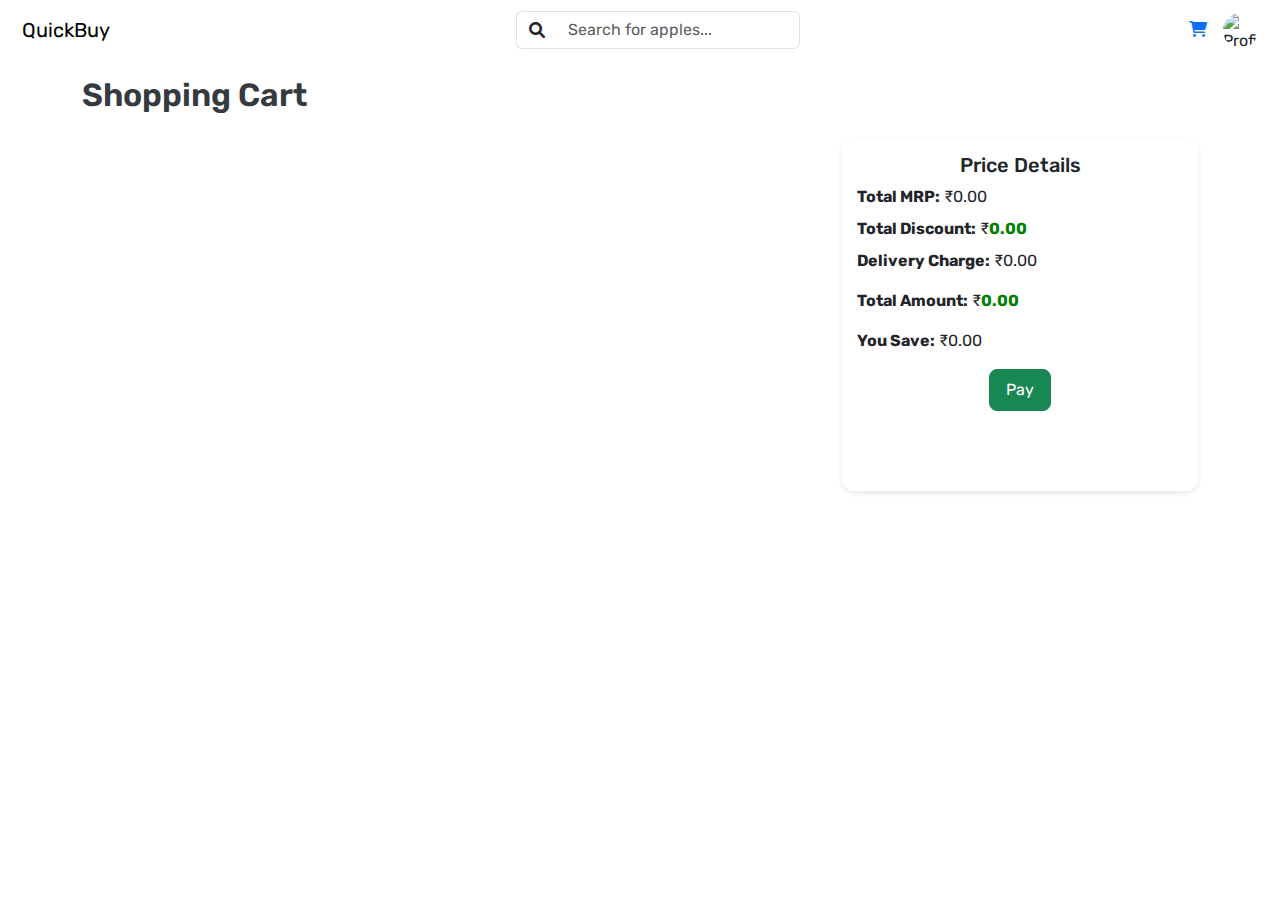
==== cart.html @ aa6a93ea "Update cart.html" ====
<!DOCTYPE html>
<html lang="en">
<head>
    <meta charset="UTF-8">
    <meta name="viewport" content="width=device-width, initial-scale=1.0">
    <link href="https://cdn.jsdelivr.net/npm/bootstrap@5.3.0-alpha1/dist/css/bootstrap.min.css" rel="stylesheet">
    <link rel="preconnect" href="https://fonts.googleapis.com">
    <link rel="preconnect" href="https://fonts.gstatic.com" crossorigin>
    <link href="https://fonts.googleapis.com/css2?family=Rubik:wght@300;400;500;600;700&display=swap" rel="stylesheet">
    <link rel="stylesheet" href="https://cdnjs.cloudflare.com/ajax/libs/font-awesome/6.0.0-beta3/css/all.min.css">
    <title>QuickBuy - Cart</title>
    <style>
         body {
            background-color: #ffffff;
            font-family: "Rubik", sans-serif;
        }
        .card {
            border: none;
            border-radius: 12px;
            box-shadow: 0 4px 10px rgba(0, 0, 0, 0.1);
            transition: transform 0.3s;
        }
        .card:hover {
            transform: translateY(-5px);
        }
        .card-img-top {
            border-radius: 12px;
            object-fit: contain;
            height: 80px;
        }
        .total-price {
            font-size: 1rem;
            font-weight: bold;
            color: #007bff;
        }
        .delete-btn {
            cursor: pointer;
            color: red;
            font-size: 0.9rem;
        }
        .price-text {
            font-size: 0.9rem;
        }
        .bg-light-gray {
            background-color: #ffffff;
        }
        .section-title {
            font-weight: 600;
            color: #343a40;
        }
        .price-details {
            background-color: #ffffff;
            border-radius: 12px;
            box-shadow: 0 2px 5px rgba(0, 0, 0, 0.1);
            padding: 15px;
        }
        .discount-price, .total-amount {
            color: green;
            font-weight: bold;
        }
        .amount-value {
            color: green;
            font-weight: bold;
        }
        @media (max-width: 576px) {
            h2 {
                font-size: 1.5rem;
                text-align: center; /* Center title on mobile */
            }
            .total-price {
                font-size: 1rem;
            }
            .delete-btn {
                font-size: 1rem;
            }
            .card-img-top {
                height: 60px;
            }
            .price-details {
                padding: 10px; /* Adjust padding for mobile */
            }
            .scrollable-column {
                padding: 5px; /* Less padding for mobile */
            }
            .bottom-nav a {
                font-size: 14px; /* Smaller font size for mobile */
            }
        }
        @media (max-width: 768px) {
            .bottom-nav {
                display: flex;
                justify-content: space-around;
                align-items: center;
                position: fixed;
                bottom: 0;
                left: 0;
                width: 100%;
                background-color: #ffffff;
                box-shadow: 0 -2px 10px rgba(0, 0, 0, 0.1);
                padding: 10px 0;
                z-index: 1000; /* Ensure the bottom nav appears above other content */
            }
            .bottom-nav a {
                font-size: 18px;
                color: #000;
                text-align: center;
                flex-grow: 1;
                text-decoration: none;
            }
            .desktop-nav {
                display: none;
            }
            .mobile-nav {
                display: flex;
                justify-content: space-between;
                align-items: center;
                padding: 10px;
                background-color: #ffffff;
                box-shadow: 0 2px 10px rgba(0, 0, 0, 0.1);
            }
            .nav-search {
                max-width: 60%;
            }
        }
        @media (min-width: 769px) {
            .bottom-nav {
                display: none;
            }
            .desktop-nav {
                display: flex;
                justify-content: space-between;
                align-items: center;
                padding: 10px;
                background-color: #ffffff;
            }
            .nav-search {
                max-width: 500px;
            }
            .mobile-nav {
                display: none;
            }
        }
        .profile-img {
            width: 35px;
            height: 35px;
            border-radius: 50%;
            object-fit: cover;
        }
        .desktop-nav, .mobile-nav {
            position: sticky;
            top: 0;
            z-index: 1000;
            background-color: #ffffff;
        }
        .scrollable-column {
            max-height: 60vh; /* Adjust height as needed */
            overflow-y: auto;
            overflow-x: hidden;
            padding: 10px; /* Add some padding for better spacing */
        }
        .price-details {
            position: sticky;
            top: 0;
            background-color: #ffffff; /* Ensure background color for sticky */
            padding: 15px;
            border-radius: 12px;
            box-shadow: 0 2px 5px rgba(0, 0, 0, 0.1);
        }
        .pay-button {
            margin-bottom: 5%;
            font-size: 1rem; /* Larger font size */
            transition: background-color 0.3s; /* Smooth background color transition */
        }

        .pay-button:hover {
            background-color: #0056b3; /* Darker shade on hover */
        }
     /* Spinner Styles */
     .loader {
            width: 20px;
            aspect-ratio: 1;
            background: #25b09b;
            box-shadow: 0 0 60px 15px #25b09b;
            transform: translate(-80px);
            clip-path: inset(0);
            animation:
                l4-1 0.5s ease-in-out infinite alternate,
                l4-2 1s ease-in-out infinite;
        }

        @keyframes l4-1 {
            100% {transform: translateX(80px)}
        }

        @keyframes l4-2 {
            33% {clip-path: inset(0 0 0 -100px)}
            50% {clip-path: inset(0 0 0 0)}
            83% {clip-path: inset(0 -100px 0 0)}
        }

        #spinner {
            display: none; /* Initially hidden */
            justify-content: center;
            align-items: center;
            position: fixed;
            top: 0;
            left: 0;
            right: 0;
            bottom: 0;
            background: rgb(255, 255, 255); /* Semi-transparent background */
        }
    </style>
</head>
<body>

<!-- Mobile Navbar -->
<nav class="navbar mobile-nav">
    <a class="navbar-brand" href="#">QuickBuy</a>
    <form class="d-flex nav-search">
        <div class="input-group">
            <span class="input-group-text bg-white border-end-0">
                <i class="fas fa-search"></i>
            </span>
            <input class="form-control border-start-0" type="search" placeholder="Search for apples..." aria-label="Search" id="searchInput">
        </div>
    </form>
</nav>

<!-- Desktop Navbar -->
<nav class="navbar desktop-nav">
    <div class="container-fluid">
        <a class="navbar-brand" href="#">QuickBuy</a>
        <form class="d-flex nav-search">
            <div class="input-group">
                <span class="input-group-text bg-white border-end-0">
                    <i class="fas fa-search"></i>
                </span>
                <input type="search" class="form-control border-start-0" placeholder="Search for apples..." aria-label="Search" id="searchInputDesktop">
            </div>
        </form>
        <div class="d-flex align-items-center">
            <a href="cart.html" class="me-3"><i class="fas fa-shopping-cart fa-2"></i></a>
            <img src="https://upload.wikimedia.org/wikipedia/commons/9/99/Sample_User_Icon.png" alt="Profile" class="profile-img" id="profileImage">
        </div>
    </div>
</nav>
<div id="spinner">
    <div class="loader"></div>
</div>
<!-- Bottom Navbar for Mobile View -->
<nav class="bottom-nav">
    <a href="Quickbuy-Home.html"><i class="fas fa-home"></i><br>Home</a>
    <a href="User-Profile.html" id="profileLink"><img src="https://upload.wikimedia.org/wikipedia/commons/9/99/Sample_User_Icon.png" alt="Profile" class="profile-img" style="width: 24px; height: 24px;"><br>You</a>
    <a href="#"><i class="fas fa-ellipsis-h"></i><br>More</a>
    <a href="cart.html"><i class="fas fa-shopping-cart fa-2"></i><br>Cart</a>
</nav>

<div class="container mt-3">
    <h2 class="text-left mb-4 section-title">Shopping Cart</h2>
    <div class="row">
        <div class="col-lg-8 col-md-12 scrollable-column" id="cartItemsContainer">
            <div id="cartItems" class="row"></div>
        </div>
        <div class="col-lg-4 col-md-12">
            <div class="price-details">
                <h5 class="text-center">Price Details</h5>
                <div class="mb-2">
                    <strong>Total MRP:</strong> ₹<span id="totalMRP">0.00</span>
                </div>
                <div class="mb-2">
                    <strong>Total Discount:</strong> ₹<span id="totalDiscount" class="amount-value">0.00</span>
                </div>
                <div class="mb-3">
                    <strong>Delivery Charge:</strong> ₹<span id="deliveryCharge">0.00</span>
                </div>
                <div class="mb-3">
                    <strong>Total Amount:</strong> ₹<span id="totalAmount" class="amount-value">0.00</span>
                </div>
                <div class="mb-3">
                    <strong>You Save:</strong> ₹<span id="totalSavings">0.00</span>
                </div>
                <div class="text-center mb-5"> <!-- Added mb-5 for bottom margin -->
                    <button id="payButton" class="btn btn-success btn-lg pay-button">Pay</button> <!-- Added btn-lg for larger button -->
                </div>
            </div>
        </div>
    </div>
</div>
<script type="module">
    import { initializeApp } from "https://www.gstatic.com/firebasejs/9.0.2/firebase-app.js";
    import { getDatabase, ref, get, remove, set } from "https://www.gstatic.com/firebasejs/9.0.2/firebase-database.js";
    import { getAuth, onAuthStateChanged } from "https://www.gstatic.com/firebasejs/9.0.2/firebase-auth.js";

    const firebaseConfig = {
        apiKey: "AIzaSyBjZDiWXkOclw7RmmU31822nPuj9px1hSA",
        authDomain: "quickbuy-29329.firebaseapp.com",
        projectId: "quickbuy-29329",
        storageBucket: "quickbuy-29329.appspot.com",
        messagingSenderId: "956510631625",
        appId: "1:956510631625:web:678411a2530ef065b97f18"
    };

    const app = initializeApp(firebaseConfig);
    const database = getDatabase(app);
    const auth = getAuth(app);
    let currentUserId = null;

    onAuthStateChanged(auth, (user) => {
    if (user) {
        currentUserId = user.uid;
        loadCartFromLocalStorage(); // Try loading from local storage first
        fetchCart(); // Fetch from Firebase as well

        // Get the user photo URL
        const userProfilePic = user.photoURL || 'https://upload.wikimedia.org/wikipedia/commons/9/99/Sample_User_Icon.png'; // Fallback to a default image if no photo is set

        // Store profile picture in local storage
        localStorage.setItem('userProfilePic', userProfilePic);

        // Update the profile image for desktop and mobile nav
        updateProfileImage(userProfilePic);
    } else {
        alert('You need to log in to view your cart.');
    }
});

// Function to update profile image in the UI
function updateProfileImage(src) {
    const profileIconDesktop = document.getElementById('profileImage');
    const profileIconMobile = document.querySelector('#profileLink img');

    if (profileIconDesktop) {
        profileIconDesktop.src = src; // Set the desktop profile image source
        profileIconDesktop.alt = 'User Profile Picture'; // Set alt text
    }

    if (profileIconMobile) {
        profileIconMobile.src = src; // Set the mobile profile image source
        profileIconMobile.alt = 'User Profile Picture'; // Set alt text
    }
}

// Load profile picture from local storage on page load
window.addEventListener('DOMContentLoaded', () => {
    const storedProfilePic = localStorage.getItem('userProfilePic');
    if (storedProfilePic) {
        updateProfileImage(storedProfilePic);
    }
});



    async function fetchCart() {
        showSpinner(); // Show spinner when fetching cart
        if (!currentUserId) return;

        const cartRef = ref(database, `carts/${currentUserId}`);
        const snapshot = await get(cartRef);
        hideSpinner(); // Hide spinner after fetching cart

        if (snapshot.exists()) {
            const cart = snapshot.val();
            storeCartInLocalStorage(cart); // Store cart in local storage
            renderCart(cart);
        } else {
            console.log("No data available");
            renderCart({}); // Ensure we render an empty cart
        }
    }

    function loadCartFromLocalStorage() {
        const cart = JSON.parse(localStorage.getItem(`cart_${currentUserId}`));
        if (cart) {
            console.log("Loaded cart from local storage:", cart);
            renderCart(cart);
        } else {
            console.log("No cart found in local storage.");
        }
    }

    function storeCartInLocalStorage(cart) {
        localStorage.setItem(`cart_${currentUserId}`, JSON.stringify(cart));
        console.log("Stored cart in local storage.");
    }

    function renderCart(cart) {
        const cartItemsContainer = document.getElementById('cartItems');
        const totalAmountElement = document.getElementById('totalAmount');
        const totalMRPElement = document.getElementById('totalMRP');
        const totalDiscountElement = document.getElementById('totalDiscount');
        const totalSavingsElement = document.getElementById('totalSavings');
        const deliveryChargeElement = document.getElementById('deliveryCharge');

        cartItemsContainer.innerHTML = '';

        let totalAmount = 0;
        let totalMRP = 0;
        let totalDiscount = 0;

        Object.entries(cart).forEach(([key, item]) => {
            const col = document.createElement('div');
            col.className = 'col-12 mb-3 bg-light-gray';

            const row = document.createElement('div');
            row.className = 'row align-items-center';

            const imgCol = document.createElement('div');
            imgCol.className = 'col-3';
            const img = document.createElement('img');
            img.src = item.imageURL;
            img.className = 'card-img-top';
            imgCol.appendChild(img);
            row.appendChild(imgCol);

            const nameQtyCol = document.createElement('div');
            nameQtyCol.className = 'col-5';
            const title = document.createElement('h5');
            title.className = 'card-title mb-0';
            title.textContent = item.productName;
            nameQtyCol.appendChild(title);

            const qty = document.createElement('p');
            qty.className = 'mb-0';
            qty.textContent = `Qty: ${item.quantity} ${item.qtyUnit}`; // Display quantity and unit
            nameQtyCol.appendChild(qty);
            row.appendChild(nameQtyCol);

            const priceCol = document.createElement('div');
            priceCol.className = 'col-3';
            const finalPrice = document.createElement('p');
            finalPrice.className = 'price-text';
            finalPrice.innerHTML = `₹${(item.finalPrice * item.quantity).toFixed(2)}`;
            priceCol.appendChild(finalPrice);
            row.appendChild(priceCol);

            const deleteCol = document.createElement('div');
            deleteCol.className = 'col-1 text-center';
            const deleteBtn = document.createElement('span');
            deleteBtn.innerHTML = '<i class="fas fa-trash"></i>';
            deleteBtn.className = 'delete-btn';
            deleteBtn.addEventListener('click', () => {
                removeCartItem(key);
            });
            deleteCol.appendChild(deleteBtn);
            row.appendChild(deleteCol);

            col.appendChild(row);
            cartItemsContainer.appendChild(col);

            const itemQuantity = parseInt(item.quantity);
            const itemFinalPrice = parseFloat(item.finalPrice);
            const itemOriginalPrice = parseFloat(item.originalPrice);

            totalAmount += itemFinalPrice * itemQuantity;
            totalMRP += itemOriginalPrice * itemQuantity;
            totalDiscount += (itemOriginalPrice - itemFinalPrice) * itemQuantity;
        });

        // Calculate delivery charge
        let deliveryCharge = 0;
        if (totalAmount < 500) {
            deliveryCharge = 50;
        }
        
        // Update total amounts in the UI
        totalAmount += deliveryCharge; // Add delivery charge to total amount
        totalAmountElement.innerHTML = `<span class="amount-value">₹${totalAmount.toFixed(2)}</span>`;
        totalMRPElement.innerHTML = `₹${totalMRP.toFixed(2)}`;
        totalDiscountElement.innerHTML = `<span class="amount-value">₹${totalDiscount.toFixed(2)}</span>`;
        totalSavingsElement.innerHTML = `₹${totalDiscount.toFixed(2)}`;
        deliveryChargeElement.innerHTML = `₹${deliveryCharge.toFixed(2)}`;
    }

    async function removeCartItem(productId) {
        const cartRef = ref(database, `carts/${currentUserId}`);
        try {
            const snapshot = await get(cartRef);
            if (snapshot.exists()) {
                const cart = snapshot.val();
                delete cart[productId];

                await set(cartRef, cart);
                console.log('Item removed:', productId);
                storeCartInLocalStorage(cart);
                fetchCart();
            }
        } catch (error) {
            console.error('Error deleting item:', error);
        }
    }

    async function createOrder(cart) {
        const orderId = `order_${currentUserId}_${Date.now()}_${Math.floor(Math.random() * 10000)}`;
        const orderData = {
            orderId: orderId,
            userId: currentUserId,
            items: cart,
            totalAmount: calculateTotalAmount(cart),
            orderDate: new Date().toISOString()
        };

        const ordersRef = ref(database, `orders/${currentUserId}/${orderId}`);
        await set(ordersRef, orderData);
        console.log('Order created:', orderData);
    }

    function calculateTotalAmount(cart) {
        let total = 0;
        Object.values(cart).forEach(item => {
            total += item.finalPrice * item.quantity;
        });
        return total.toFixed(2);
    }

    document.getElementById('payButton').addEventListener('click', async () => {
        const cartRef = ref(database, `carts/${currentUserId}`);
        const snapshot = await get(cartRef);
        if (snapshot.exists()) {
            const cart = snapshot.val();
            await createOrder(cart);
            await removeAllCartItems();
            alert('Payment successful! Your cart has been cleared.');
        } else {
            alert('Your cart is empty.');
        }
    });

    async function removeAllCartItems() {
        const cartRef = ref(database, `carts/${currentUserId}`);
        try {
            await remove(cartRef);
            console.log('All items removed from cart.');
            localStorage.removeItem(`cart_${currentUserId}`);
            fetchCart();
        } catch (error) {
            console.error('Error removing cart items:', error);
        }
    }

    function showSpinner() {
        document.getElementById('spinner').style.display = 'flex'; // Ensure it's set to 'flex'
    }

    function hideSpinner() {
        document.getElementById('spinner').style.display = 'none';
    }

</script>


</body>
</html>
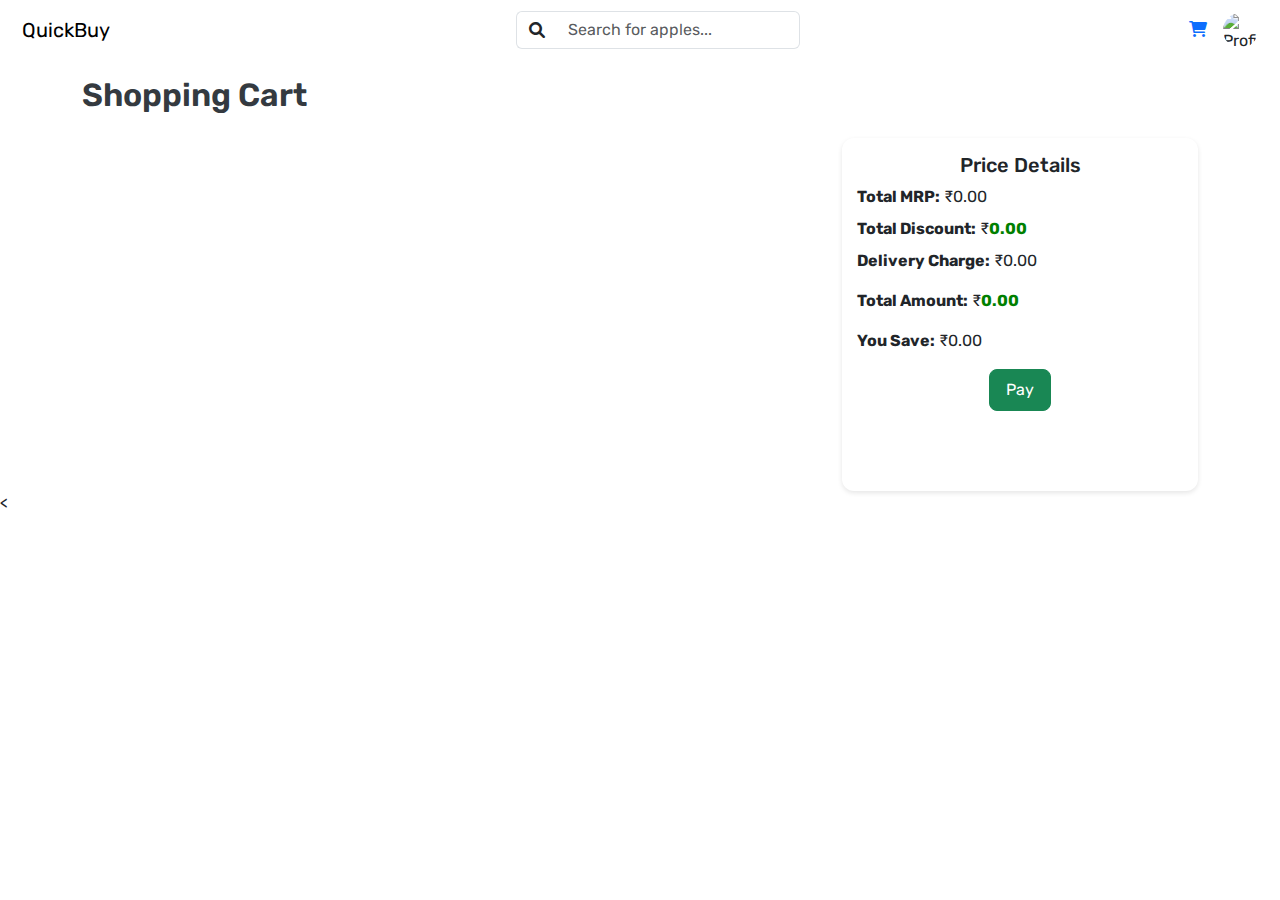
==== commit 2fecf6c6: "Update cart.html" ====
--- a/cart.html
+++ b/cart.html
@@ -249,8 +249,8 @@
 </div>
 <!-- Bottom Navbar for Mobile View -->
 <nav class="bottom-nav">
-    <a href="Quickbuy-Home.html"><i class="fas fa-home"></i><br>Home</a>
-    <a href="User-Profile.html" id="profileLink"><img src="https://upload.wikimedia.org/wikipedia/commons/9/99/Sample_User_Icon.png" alt="Profile" class="profile-img" style="width: 24px; height: 24px;"><br>You</a>
+    <a href="QuickBuy-Home.html"><i class="fas fa-home"></i><br>Home</a>
+    <a href="#" id="profileLink"><img src="https://upload.wikimedia.org/wikipedia/commons/9/99/Sample_User_Icon.png" alt="Profile" class="profile-img" style="width: 24px; height: 24px;"><br>You</a>
     <a href="#"><i class="fas fa-ellipsis-h"></i><br>More</a>
     <a href="cart.html"><i class="fas fa-shopping-cart fa-2"></i><br>Cart</a>
 </nav>
@@ -286,9 +286,9 @@
         </div>
     </div>
 </div>
-<script type="module">
+<<script type="module">
     import { initializeApp } from "https://www.gstatic.com/firebasejs/9.0.2/firebase-app.js";
-    import { getDatabase, ref, get, remove, set } from "https://www.gstatic.com/firebasejs/9.0.2/firebase-database.js";
+    import { getDatabase, ref, get, remove, set, update } from "https://www.gstatic.com/firebasejs/9.0.2/firebase-database.js";
     import { getAuth, onAuthStateChanged } from "https://www.gstatic.com/firebasejs/9.0.2/firebase-auth.js";
 
     const firebaseConfig = {
@@ -306,65 +306,45 @@
     let currentUserId = null;
 
     onAuthStateChanged(auth, (user) => {
-    if (user) {
-        currentUserId = user.uid;
-        loadCartFromLocalStorage(); // Try loading from local storage first
-        fetchCart(); // Fetch from Firebase as well
-
-        // Get the user photo URL
-        const userProfilePic = user.photoURL || 'https://upload.wikimedia.org/wikipedia/commons/9/99/Sample_User_Icon.png'; // Fallback to a default image if no photo is set
-
-        // Store profile picture in local storage
-        localStorage.setItem('userProfilePic', userProfilePic);
-
-        // Update the profile image for desktop and mobile nav
-        updateProfileImage(userProfilePic);
-    } else {
-        alert('You need to log in to view your cart.');
-    }
-});
-
-// Function to update profile image in the UI
-function updateProfileImage(src) {
-    const profileIconDesktop = document.getElementById('profileImage');
-    const profileIconMobile = document.querySelector('#profileLink img');
-
-    if (profileIconDesktop) {
-        profileIconDesktop.src = src; // Set the desktop profile image source
-        profileIconDesktop.alt = 'User Profile Picture'; // Set alt text
-    }
-
-    if (profileIconMobile) {
-        profileIconMobile.src = src; // Set the mobile profile image source
-        profileIconMobile.alt = 'User Profile Picture'; // Set alt text
-    }
-}
-
-// Load profile picture from local storage on page load
-window.addEventListener('DOMContentLoaded', () => {
-    const storedProfilePic = localStorage.getItem('userProfilePic');
-    if (storedProfilePic) {
-        updateProfileImage(storedProfilePic);
-    }
-});
-
-
+        if (user) {
+            currentUserId = user.uid;
+            loadCartFromLocalStorage();
+            fetchCart();
+
+            const userProfilePic = user.photoURL || 'https://upload.wikimedia.org/wikipedia/commons/9/99/Sample_User_Icon.png';
+
+            const profileIconDesktop = document.getElementById('profileImage');
+            const profileIconMobile = document.querySelector('#profileLink img');
+
+            if (profileIconDesktop) {
+                profileIconDesktop.src = userProfilePic;
+                profileIconDesktop.alt = 'User Profile Picture';
+            }
+
+            if (profileIconMobile) {
+                profileIconMobile.src = userProfilePic;
+                profileIconMobile.alt = 'User Profile Picture';
+            }
+        } else {
+            alert('You need to log in to view your cart.');
+        }
+    });
 
     async function fetchCart() {
-        showSpinner(); // Show spinner when fetching cart
+        showSpinner();
         if (!currentUserId) return;
 
         const cartRef = ref(database, `carts/${currentUserId}`);
         const snapshot = await get(cartRef);
-        hideSpinner(); // Hide spinner after fetching cart
+        hideSpinner();
 
         if (snapshot.exists()) {
             const cart = snapshot.val();
-            storeCartInLocalStorage(cart); // Store cart in local storage
+            storeCartInLocalStorage(cart);
             renderCart(cart);
         } else {
             console.log("No data available");
-            renderCart({}); // Ensure we render an empty cart
+            renderCart({});
         }
     }
 
@@ -421,7 +401,7 @@
 
             const qty = document.createElement('p');
             qty.className = 'mb-0';
-            qty.textContent = `Qty: ${item.quantity} ${item.qtyUnit}`; // Display quantity and unit
+            qty.textContent = `Qty: ${item.quantity} ${item.qtyUnit}`;
             nameQtyCol.appendChild(qty);
             row.appendChild(nameQtyCol);
 
@@ -456,14 +436,12 @@
             totalDiscount += (itemOriginalPrice - itemFinalPrice) * itemQuantity;
         });
 
-        // Calculate delivery charge
         let deliveryCharge = 0;
         if (totalAmount < 500) {
             deliveryCharge = 50;
         }
         
-        // Update total amounts in the UI
-        totalAmount += deliveryCharge; // Add delivery charge to total amount
+        totalAmount += deliveryCharge;
         totalAmountElement.innerHTML = `<span class="amount-value">₹${totalAmount.toFixed(2)}</span>`;
         totalMRPElement.innerHTML = `₹${totalMRP.toFixed(2)}`;
         totalDiscountElement.innerHTML = `<span class="amount-value">₹${totalDiscount.toFixed(2)}</span>`;
@@ -502,6 +480,35 @@
         const ordersRef = ref(database, `orders/${currentUserId}/${orderId}`);
         await set(ordersRef, orderData);
         console.log('Order created:', orderData);
+        
+        const userOrdersRef = ref(database, `userOrders/${currentUserId}/${orderId}`);
+        await set(userOrdersRef, orderData);
+        console.log('Order added to user account:', orderData);
+        
+        await updateStock(cart);
+    }
+
+    async function updateStock(cart) {
+        const updates = {};
+        for (const [productId, item] of Object.entries(cart)) {
+            const currentStockRef = ref(database, `products/${productId}/stockAvailable`);
+            const stockSnapshot = await get(currentStockRef);
+            if (stockSnapshot.exists()) {
+                const currentStock = parseInt(stockSnapshot.val());
+                const newStock = currentStock - parseInt(item.quantity);
+                if (newStock >= 0) {
+                    updates[`products/${productId}/stockAvailable`] = newStock;
+                } else {
+                    console.error(`Not enough stock for product ID: ${productId}`);
+                }
+            } else {
+                console.error(`Product ID: ${productId} does not exist.`);
+            }
+        }
+        if (Object.keys(updates).length > 0) {
+            await update(ref(database), updates);
+            console.log('Stock updated successfully:', updates);
+        }
     }
 
     function calculateTotalAmount(cart) {
@@ -538,13 +545,12 @@
     }
 
     function showSpinner() {
-        document.getElementById('spinner').style.display = 'flex'; // Ensure it's set to 'flex'
+        document.getElementById('spinner').style.display = 'flex';
     }
 
     function hideSpinner() {
         document.getElementById('spinner').style.display = 'none';
     }
-
 </script>
 
 
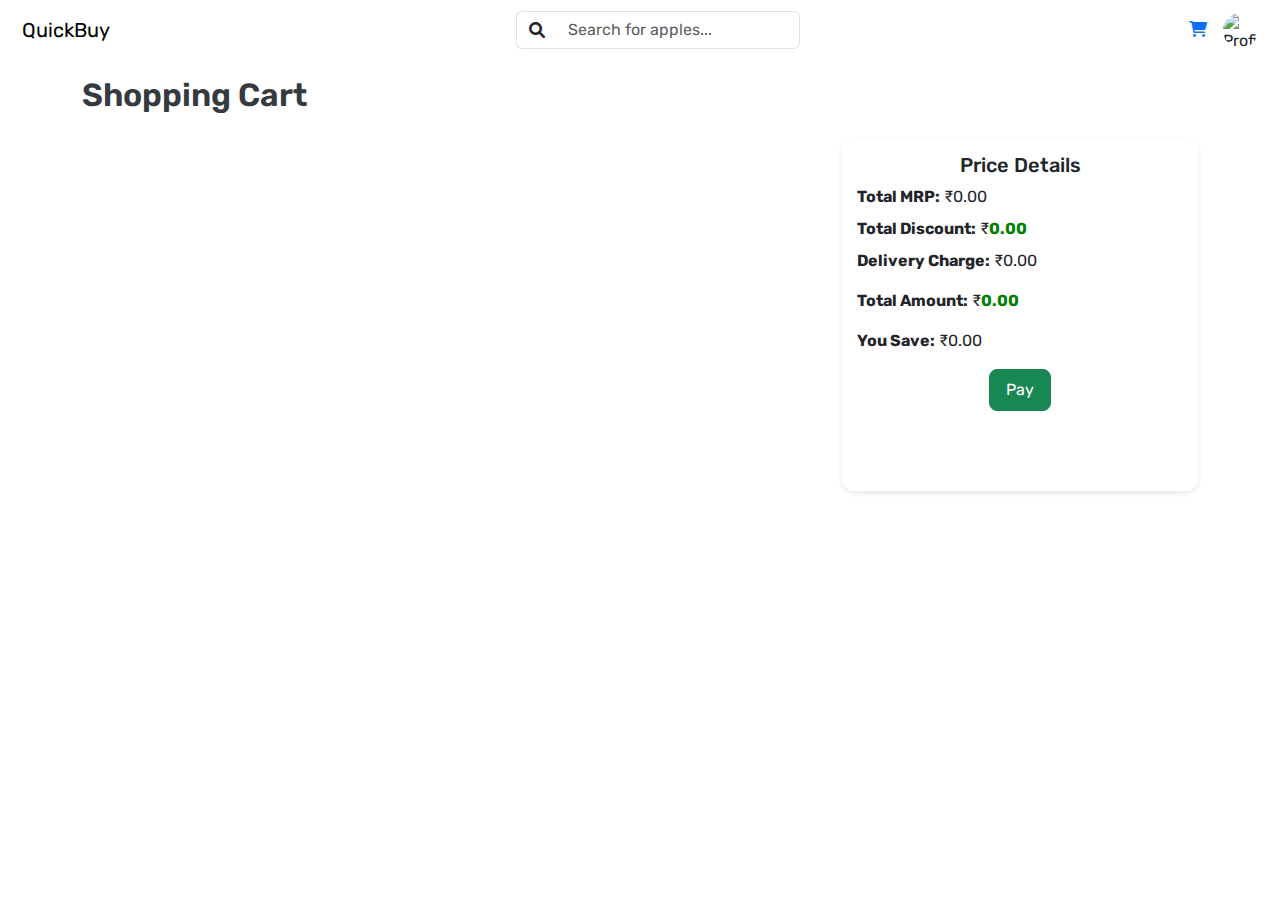
==== commit 7b4a1b6e: "Update cart.html" ====
--- a/cart.html
+++ b/cart.html
@@ -286,7 +286,8 @@
         </div>
     </div>
 </div>
-<<script type="module">
+<script src="https://checkout.razorpay.com/v1/checkout.js"></script>
+<script type="module">
     import { initializeApp } from "https://www.gstatic.com/firebasejs/9.0.2/firebase-app.js";
     import { getDatabase, ref, get, remove, set, update } from "https://www.gstatic.com/firebasejs/9.0.2/firebase-database.js";
     import { getAuth, onAuthStateChanged } from "https://www.gstatic.com/firebasejs/9.0.2/firebase-auth.js";
@@ -366,16 +367,9 @@
     function renderCart(cart) {
         const cartItemsContainer = document.getElementById('cartItems');
         const totalAmountElement = document.getElementById('totalAmount');
-        const totalMRPElement = document.getElementById('totalMRP');
-        const totalDiscountElement = document.getElementById('totalDiscount');
-        const totalSavingsElement = document.getElementById('totalSavings');
-        const deliveryChargeElement = document.getElementById('deliveryCharge');
-
         cartItemsContainer.innerHTML = '';
 
         let totalAmount = 0;
-        let totalMRP = 0;
-        let totalDiscount = 0;
 
         Object.entries(cart).forEach(([key, item]) => {
             const col = document.createElement('div');
@@ -427,26 +421,10 @@
             col.appendChild(row);
             cartItemsContainer.appendChild(col);
 
-            const itemQuantity = parseInt(item.quantity);
-            const itemFinalPrice = parseFloat(item.finalPrice);
-            const itemOriginalPrice = parseFloat(item.originalPrice);
-
-            totalAmount += itemFinalPrice * itemQuantity;
-            totalMRP += itemOriginalPrice * itemQuantity;
-            totalDiscount += (itemOriginalPrice - itemFinalPrice) * itemQuantity;
+            totalAmount += item.finalPrice * item.quantity;
         });
 
-        let deliveryCharge = 0;
-        if (totalAmount < 500) {
-            deliveryCharge = 50;
-        }
-        
-        totalAmount += deliveryCharge;
         totalAmountElement.innerHTML = `<span class="amount-value">₹${totalAmount.toFixed(2)}</span>`;
-        totalMRPElement.innerHTML = `₹${totalMRP.toFixed(2)}`;
-        totalDiscountElement.innerHTML = `<span class="amount-value">₹${totalDiscount.toFixed(2)}</span>`;
-        totalSavingsElement.innerHTML = `₹${totalDiscount.toFixed(2)}`;
-        deliveryChargeElement.innerHTML = `₹${deliveryCharge.toFixed(2)}`;
     }
 
     async function removeCartItem(productId) {
@@ -468,47 +446,19 @@
     }
 
     async function createOrder(cart) {
-        const orderId = `order_${currentUserId}_${Date.now()}_${Math.floor(Math.random() * 10000)}`;
+        const uid = auth.currentUser.uid;
+        const orderId = `order_${uid}_${Date.now()}_${Math.floor(Math.random() * 10000)}`;
         const orderData = {
             orderId: orderId,
-            userId: currentUserId,
+            userId: uid,
             items: cart,
             totalAmount: calculateTotalAmount(cart),
             orderDate: new Date().toISOString()
         };
 
-        const ordersRef = ref(database, `orders/${currentUserId}/${orderId}`);
+        const ordersRef = ref(database, `orders/${uid}/${orderId}`);
         await set(ordersRef, orderData);
         console.log('Order created:', orderData);
-        
-        const userOrdersRef = ref(database, `userOrders/${currentUserId}/${orderId}`);
-        await set(userOrdersRef, orderData);
-        console.log('Order added to user account:', orderData);
-        
-        await updateStock(cart);
-    }
-
-    async function updateStock(cart) {
-        const updates = {};
-        for (const [productId, item] of Object.entries(cart)) {
-            const currentStockRef = ref(database, `products/${productId}/stockAvailable`);
-            const stockSnapshot = await get(currentStockRef);
-            if (stockSnapshot.exists()) {
-                const currentStock = parseInt(stockSnapshot.val());
-                const newStock = currentStock - parseInt(item.quantity);
-                if (newStock >= 0) {
-                    updates[`products/${productId}/stockAvailable`] = newStock;
-                } else {
-                    console.error(`Not enough stock for product ID: ${productId}`);
-                }
-            } else {
-                console.error(`Product ID: ${productId} does not exist.`);
-            }
-        }
-        if (Object.keys(updates).length > 0) {
-            await update(ref(database), updates);
-            console.log('Stock updated successfully:', updates);
-        }
     }
 
     function calculateTotalAmount(cart) {
@@ -524,9 +474,32 @@
         const snapshot = await get(cartRef);
         if (snapshot.exists()) {
             const cart = snapshot.val();
-            await createOrder(cart);
-            await removeAllCartItems();
-            alert('Payment successful! Your cart has been cleared.');
+            
+            // Prepare Razorpay payment options
+            const options = {
+                key: "rzp_test_XxEv4eXXqaPM4o", // Your Razorpay test key
+                amount: (calculateTotalAmount(cart) * 100).toFixed(0), // Convert to paise
+                currency: "INR",
+                name: "QuickBuy",
+                description: "Your Order Description",
+                handler: async function(response) {
+                    // Create order after successful payment
+                    await createOrder(cart);
+                    await removeAllCartItems();
+                    alert('Payment successful! Your cart has been cleared.');
+                },
+                prefill: {
+                    name: "Customer Name",
+                    email: "customer@example.com",
+                    contact: "9999999999"
+                },
+                theme: {
+                    color: "#F37254"
+                }
+            };
+
+            const razorpay = new Razorpay(options);
+            razorpay.open();
         } else {
             alert('Your cart is empty.');
         }
@@ -552,7 +525,5 @@
         document.getElementById('spinner').style.display = 'none';
     }
 </script>
-
-
 </body>
 </html>
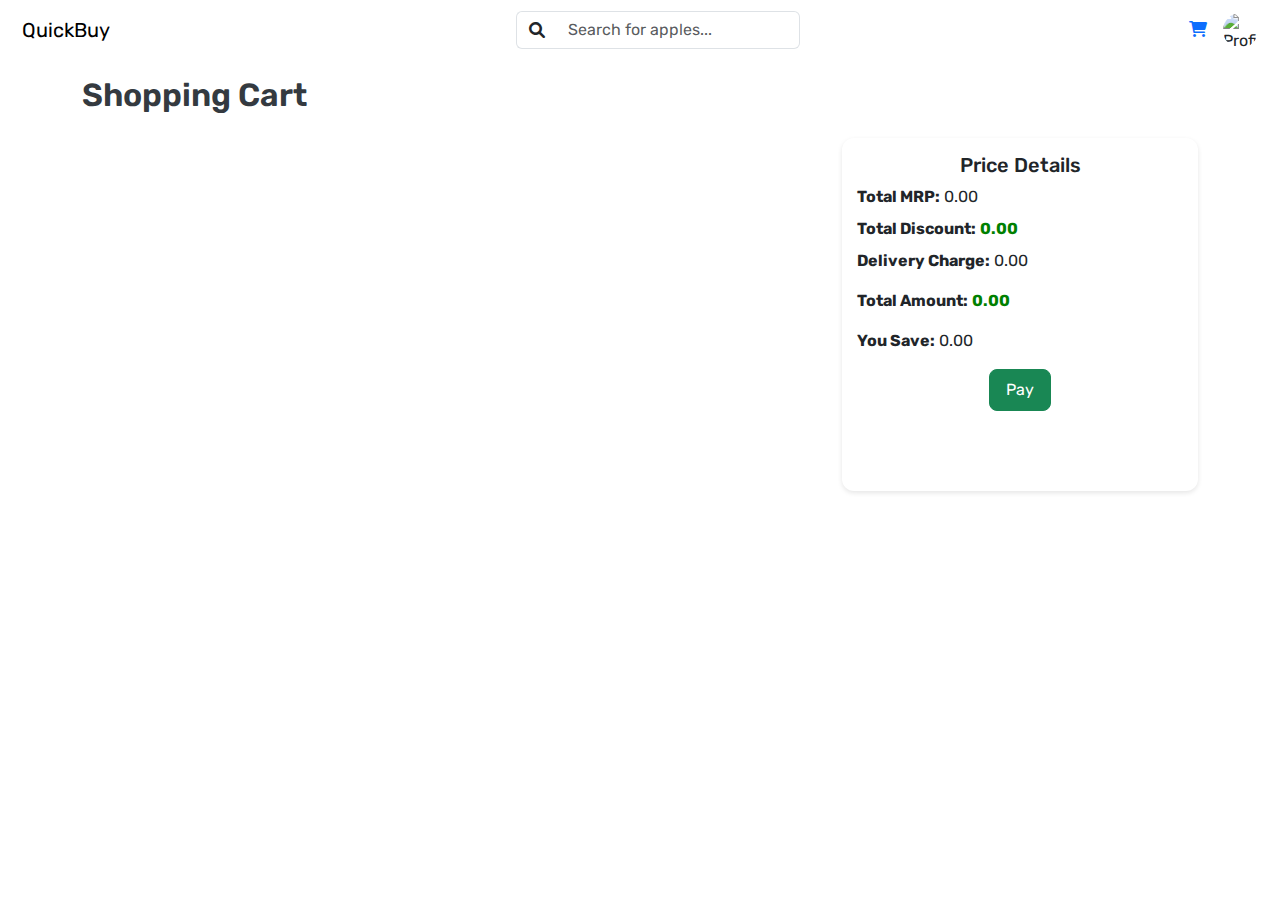
==== commit a1933d03: "Update cart.html" ====
--- a/cart.html
+++ b/cart.html
@@ -265,19 +265,19 @@
             <div class="price-details">
                 <h5 class="text-center">Price Details</h5>
                 <div class="mb-2">
-                    <strong>Total MRP:</strong> ₹<span id="totalMRP">0.00</span>
+                    <strong>Total MRP:</strong> <span id="totalMRP">0.00</span>
                 </div>
                 <div class="mb-2">
-                    <strong>Total Discount:</strong> ₹<span id="totalDiscount" class="amount-value">0.00</span>
+                    <strong>Total Discount:</strong> <span id="totalDiscount" class="amount-value">0.00</span>
                 </div>
                 <div class="mb-3">
-                    <strong>Delivery Charge:</strong> ₹<span id="deliveryCharge">0.00</span>
+                    <strong>Delivery Charge:</strong> <span id="deliveryCharge">0.00</span>
                 </div>
                 <div class="mb-3">
-                    <strong>Total Amount:</strong> ₹<span id="totalAmount" class="amount-value">0.00</span>
+                    <strong>Total Amount:</strong> <span id="totalAmount" class="amount-value">0.00</span>
                 </div>
                 <div class="mb-3">
-                    <strong>You Save:</strong> ₹<span id="totalSavings">0.00</span>
+                    <strong>You Save:</strong> <span id="totalSavings">0.00</span>
                 </div>
                 <div class="text-center mb-5"> <!-- Added mb-5 for bottom margin -->
                     <button id="payButton" class="btn btn-success btn-lg pay-button">Pay</button> <!-- Added btn-lg for larger button -->
@@ -367,9 +367,16 @@
     function renderCart(cart) {
         const cartItemsContainer = document.getElementById('cartItems');
         const totalAmountElement = document.getElementById('totalAmount');
+        const totalMRPElement = document.getElementById('totalMRP');
+        const totalDiscountElement = document.getElementById('totalDiscount');
+        const totalSavingsElement = document.getElementById('totalSavings');
+        const deliveryChargeElement = document.getElementById('deliveryCharge');
+
         cartItemsContainer.innerHTML = '';
 
         let totalAmount = 0;
+        let totalMRP = 0;
+        let totalDiscount = 0;
 
         Object.entries(cart).forEach(([key, item]) => {
             const col = document.createElement('div');
@@ -395,7 +402,7 @@
 
             const qty = document.createElement('p');
             qty.className = 'mb-0';
-            qty.textContent = `Qty: ${item.quantity} ${item.qtyUnit}`;
+            qty.textContent = `Qty: ${item.quantity} ${item.qtyUnit}`; // Display quantity and unit
             nameQtyCol.appendChild(qty);
             row.appendChild(nameQtyCol);
 
@@ -421,11 +428,30 @@
             col.appendChild(row);
             cartItemsContainer.appendChild(col);
 
-            totalAmount += item.finalPrice * item.quantity;
+            const itemQuantity = parseInt(item.quantity);
+            const itemFinalPrice = parseFloat(item.finalPrice);
+            const itemOriginalPrice = parseFloat(item.originalPrice);
+
+            totalAmount += itemFinalPrice * itemQuantity;
+            totalMRP += itemOriginalPrice * itemQuantity;
+            totalDiscount += (itemOriginalPrice - itemFinalPrice) * itemQuantity;
         });
 
+        // Calculate delivery charge
+        let deliveryCharge = 0;
+        if (totalAmount < 500) {
+            deliveryCharge = 50;
+        }
+        
+        // Update total amounts in the UI
+        totalAmount += deliveryCharge; // Add delivery charge to total amount
         totalAmountElement.innerHTML = `<span class="amount-value">₹${totalAmount.toFixed(2)}</span>`;
-    }
+        totalMRPElement.innerHTML = `₹${totalMRP.toFixed(2)}`;
+        totalDiscountElement.innerHTML = `<span class="amount-value">₹${totalDiscount.toFixed(2)}</span>`;
+        totalSavingsElement.innerHTML = `₹${totalDiscount.toFixed(2)}`;
+        deliveryChargeElement.innerHTML = `₹${deliveryCharge.toFixed(2)}`;
+    }
+
 
     async function removeCartItem(productId) {
         const cartRef = ref(database, `carts/${currentUserId}`);
@@ -446,64 +472,84 @@
     }
 
     async function createOrder(cart) {
-        const uid = auth.currentUser.uid;
-        const orderId = `order_${uid}_${Date.now()}_${Math.floor(Math.random() * 10000)}`;
-        const orderData = {
-            orderId: orderId,
-            userId: uid,
-            items: cart,
-            totalAmount: calculateTotalAmount(cart),
-            orderDate: new Date().toISOString()
+    const uid = auth.currentUser.uid;
+    const orderId = `order_${uid}_${Date.now()}_${Math.floor(Math.random() * 10000)}`;
+    const orderData = {
+        orderId: orderId,
+        userId: uid,
+        items: cart,
+        totalAmount: calculateTotalAmount(cart),
+        orderDate: new Date().toISOString()
+    };
+
+    const ordersRef = ref(database, `orders/${uid}/${orderId}`);
+    await set(ordersRef, orderData);
+    console.log('Order created:', orderData);
+}
+
+function calculateTotalAmount(cart) {
+    let total = 0;
+    Object.values(cart).forEach(item => {
+        total += item.finalPrice * item.quantity;
+    });
+    return total.toFixed(2);
+}
+
+document.getElementById('payButton').addEventListener('click', async () => {
+    const uid = auth.currentUser.uid;
+    const userRef = ref(database, `users/${uid}`);
+    const userSnapshot = await get(userRef);
+
+    // Check if user data exists
+    if (!userSnapshot.exists()) {
+        alert('User data not found. Please log in again.');
+        return;
+    }
+
+    const userData = userSnapshot.val();
+    console.log('User data:', userData); // Debugging line
+
+    // Check if user details are complete
+    if (!userData.fullName || !userData.address || !userData.mobile) {
+        alert('Please update your profile with your name, address, and mobile number.');
+        window.location.href = 'User-Profile.html'; // Redirect to profile page
+        return;
+    }
+
+    const cartRef = ref(database, `carts/${uid}`);
+    const snapshot = await get(cartRef);
+    if (snapshot.exists()) {
+        const cart = snapshot.val();
+        
+        // Prepare Razorpay payment options
+        const options = {
+            key: "rzp_test_XxEv4eXXqaPM4o", // Your Razorpay test key
+            amount: (calculateTotalAmount(cart) * 100).toFixed(0), // Convert to paise
+            currency: "INR",
+            name: "QuickBuy",
+            description: "Your Order Description",
+            handler: async function(response) {
+                // Create order after successful payment
+                await createOrder(cart);
+                await removeAllCartItems();
+                alert('Payment successful! Your cart has been cleared.');
+            },
+            prefill: {
+                name: userData.fullName || "Customer Name",
+                email: userData.email || "customer@example.com",
+                contact: userData.mobile || "9999999999"
+            },
+            theme: {
+                color: "#F37254"
+            }
         };
 
-        const ordersRef = ref(database, `orders/${uid}/${orderId}`);
-        await set(ordersRef, orderData);
-        console.log('Order created:', orderData);
-    }
-
-    function calculateTotalAmount(cart) {
-        let total = 0;
-        Object.values(cart).forEach(item => {
-            total += item.finalPrice * item.quantity;
-        });
-        return total.toFixed(2);
-    }
-
-    document.getElementById('payButton').addEventListener('click', async () => {
-        const cartRef = ref(database, `carts/${currentUserId}`);
-        const snapshot = await get(cartRef);
-        if (snapshot.exists()) {
-            const cart = snapshot.val();
-            
-            // Prepare Razorpay payment options
-            const options = {
-                key: "rzp_test_XxEv4eXXqaPM4o", // Your Razorpay test key
-                amount: (calculateTotalAmount(cart) * 100).toFixed(0), // Convert to paise
-                currency: "INR",
-                name: "QuickBuy",
-                description: "Your Order Description",
-                handler: async function(response) {
-                    // Create order after successful payment
-                    await createOrder(cart);
-                    await removeAllCartItems();
-                    alert('Payment successful! Your cart has been cleared.');
-                },
-                prefill: {
-                    name: "Customer Name",
-                    email: "customer@example.com",
-                    contact: "9999999999"
-                },
-                theme: {
-                    color: "#F37254"
-                }
-            };
-
-            const razorpay = new Razorpay(options);
-            razorpay.open();
-        } else {
-            alert('Your cart is empty.');
-        }
-    });
+        const razorpay = new Razorpay(options);
+        razorpay.open();
+    } else {
+        alert('Your cart is empty.');
+    }
+});
 
     async function removeAllCartItems() {
         const cartRef = ref(database, `carts/${currentUserId}`);
